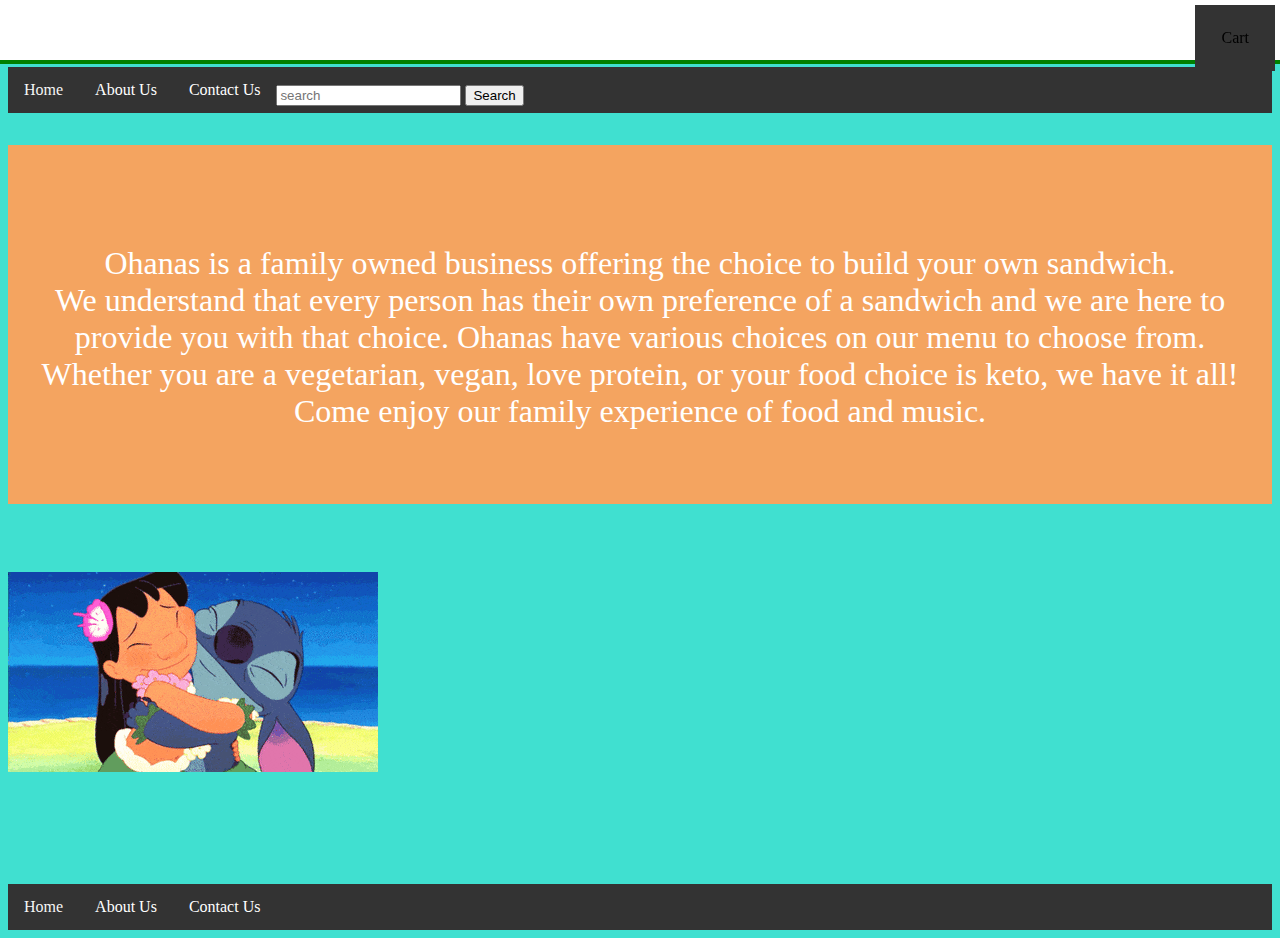
==== Ohanas/about.html @ c28ac6fd "Add files via upload" ====
<!DOCTYPE html>
<html lang="en">
<head>
    <meta charset="UTF-8">
    <meta http-equiv="X-UA-Compatible" content="IE=edge">
    <meta name="viewport" content="width=device-width, initial-scale=1.0">
    <title>About Us</title>
    <link href="assets/css/multiple.css" rel="stylesheet" />

    <!--Google Font 1: Crimson Text-->

    <link rel="preconnect" href="https://fonts.googleapis.com">
    <link rel="preconnect" href="https://fonts.gstatic.com" crossorigin>
    <link href="https://fonts.googleapis.com/css2?family=Bad+Script&family=Crimson+Text&display=swap" rel="stylesheet">
     
    <!--Google Font 2: Bad Script-->

    <link rel="preconnect" href="https://fonts.googleapis.com">
    <link rel="preconnect" href="https://fonts.gstatic.com" crossorigin>
    <link href="https://fonts.googleapis.com/css2?family=Bad+Script&display=swap" rel="stylesheet">

</head>


<h2 id="about-header">About Us</h2>

<!--Header and Navigation-->
<header>
    <a href="#" id="logo"></a>
      <nav>
        <a href="#" id="menu-icon"></a>
        <ul>
          <li><a href="#">Cart</a></li>
          <a href="" id="logo"></a>
        </ul>
     </nav>
</header>

<body>
    <!--Dropdown Menu-->
    <ul>
        <li><a class="active" href="index.html">Home</a></li>
        <li><a href="about.html" target="_blank">About Us</a></li>
        <li><a href="contact.html" target="_blank">Contact Us</a></li>
        <form>
            <br>
            <input type="text" placeholder="search" required>
            <button href="#" id="search-icon" type="search">Search</button>
            <a href="https://openclipart.org/image/800px/svg_to_png/213239/Search-icon.png" id="logo"></a>

        </form>
    </ul>




    <p>
        Ohanas is a family owned business offering the choice to build your own sandwich. 
        <br>
        We understand that every person has their own preference of a sandwich and we are here to provide you with that choice.
        Ohanas have various choices on our menu to choose from. 
        <br>
        Whether you are a vegetarian, vegan, love protein, or your food choice is keto, we have it all!
        <br>
        Come enjoy our family experience of food and music.
        <br>
        <br>
        <br>
    </p>
</body>
<br>
<br>


<!--Footer and Navigation-->
<footer>
    <img class="image" src="assets/images/liloandstitch.gif" id="logo"></a>
      <nav>
     </nav>
</footer>

<br>
<br>
<br>
<br>
<br>
<br>  
    <!--Dropdown Menu-->
    <ul>
        <li><a class="active" href="index.html">Home</a></li>
        <li><a href="about.html" target="_blank">About Us</a></li>
        <li><a href="contact.html" target="_blank">Contact Us</a></li>
    </ul>

</html>
---- Ohanas/assets/css/multiple.css ----
h1 {
  text-shadow: 2px 2px;
}

.active {
  color: whitesmoke;
}

p {
  background-color: sandybrown;
  color: #FFF !important;
  font-size: 2em;
  padding-top: 100px;
  width: 100%;
  text-align: center;
  }

#label-icon {
    display: hidden;
    width: 40px;
    height: 40px;
    background: url(http://www.clker.com/cliparts/5/j/r/G/y/p/shopping-cart-icon.svg) center;
    background-size: contain;
}

/*
.search-icon {
	background: url(https://openclipart.org/image/800px/svg_to_png/213239/Search-icon.png) center;
}
*/

body {
  background-color: turquoise;
}

/* Google Font 1: Crimson Text */
.google-font-text {
  font-family: 'Bad Script', cursive;
  font-family: 'Crimson Text', serif;
}

/* Google Font 2: Bad Script */
.google-font-text a {
  font-family: 'Bad Script', cursive;
}



/* Start of Dropdown Menu */
ul {
  list-style-type: none;
  margin: 0;
  padding: 0;
  overflow: hidden;
  background-color: #333;
}

li {
  float: left;
}

li a, .dropbtn {
  display: inline-block;
  color: white;
  text-align: center;
  padding: 14px 16px;
  text-decoration: none;
}

li a:hover, .dropdown:hover .dropbtn {
  background-color: #0088ce;
}

li.dropdown {
  display: inline-block;
}

.dropdown-content {
  display: none;
  position: absolute;
  background-color: #f9f9f9;
  min-width: 160px;
  box-shadow: 0px 8px 16px 0px rgba(0,0,0,0.2);
}

.dropdown-content a {
  color: black;
  padding: 12px 16px;
  text-decoration: none;
  display: block;
  text-align: left;
}

.dropdown-content a:hover {background-color: #f1f1f1}

.dropdown:hover .dropdown-content {
  display: block;
}
/* Dropdown Menu Ends Here */



/* Responsive Code begins here */
@media only screen and (max-width: 767px) { /*Make the text green on small devices*/
  .mytext{
      color: green;
  }
}

@media only screen and (min-width: 768px) { /*Make the text red on large devices*/
  .mytext{
      color: red;
  }
}

/*CSS styles for mobile*/
@media only screen and (max-width: 480px) { 
  .boxes{
      width: 100%;
      height: 200px;
      background-color: red;
      text-align: center;
      color: white;
  }
}

/* Responsive for Tablets*/
@media only screen and (min-width: 480px) and (max-width: 768px) { 
  .boxes{
      width: 50%;
      height: 200px;
      background-color: yellow;
      display: inline-block;
      float: left;
      border: 4px solid white;
      box-sizing: border-box;
      text-align: center;
  }
}

/* Responsive for Large Screens*/
@media only screen and (min-width: 769px) { 
  .boxes{
      width: 25%;
      height: 200px;
      background-color: green;
      display: inline-block;
      float: left;
      border: 4px solid white;
      box-sizing: border-box;
      color: white;
      text-align: center;
  }
}
/*Responive Code ends here */

/* Header and Navigation begins here */
header {
	position: fixed;
	background: #fff;
	top: 0;
	left: 0;
	z-index: 100;
	width: 100%;
	height: 60px;
	border-bottom: 4px solid green;
}

nav {
	float: right;
	padding: 5px;	
}

/* Additional colors to site */
nav ul {
	list-style: none;
	padding: 0;
}

nav ul li {
	display: inline-block;
	float: left;
	padding: 10px;
	box-sizing: border-box;
}

nav ul li a {
	text-decoration: none;
	color: black;
}

#menu-icon {
	display: hidden;
	width: 40px;
	height: 40px;
	background: url(http://www.clker.com/cliparts/5/j/r/G/y/p/shopping-cart-icon.svg) center;
	background-size: contain;
}
/* Header and Navigation ends here */

/* Media to color for site begins */
/*MEDIA QUERY*/
@media only screen and (max-width : 768px) {
	header {
		position: absolute;
		border-bottom: 4px solid red;
	}
	a, a:active, a:visited {
		color: white;
	}

	#menu-icon {
		display:inline-block;
	}

	nav ul, nav:active ul { 
		display: none;
		position: absolute;
		background: #fff;
		right: 0;		
		border: 5px solid #000;
		width: 100%;
	}

	nav li:last-of-type {
		border-bottom: 0px;
	}

	nav ul li {
		text-align: center;
		width: 100%;
		margin: 0;
		padding: 20px 0 20px 0;
		background-color: red;
		border-bottom: 1px solid #fff;
	}

	/*This makes sure the nav menu opens up */
	nav:hover ul {
		display: block;
	}
}
/* Media to color for site ends */
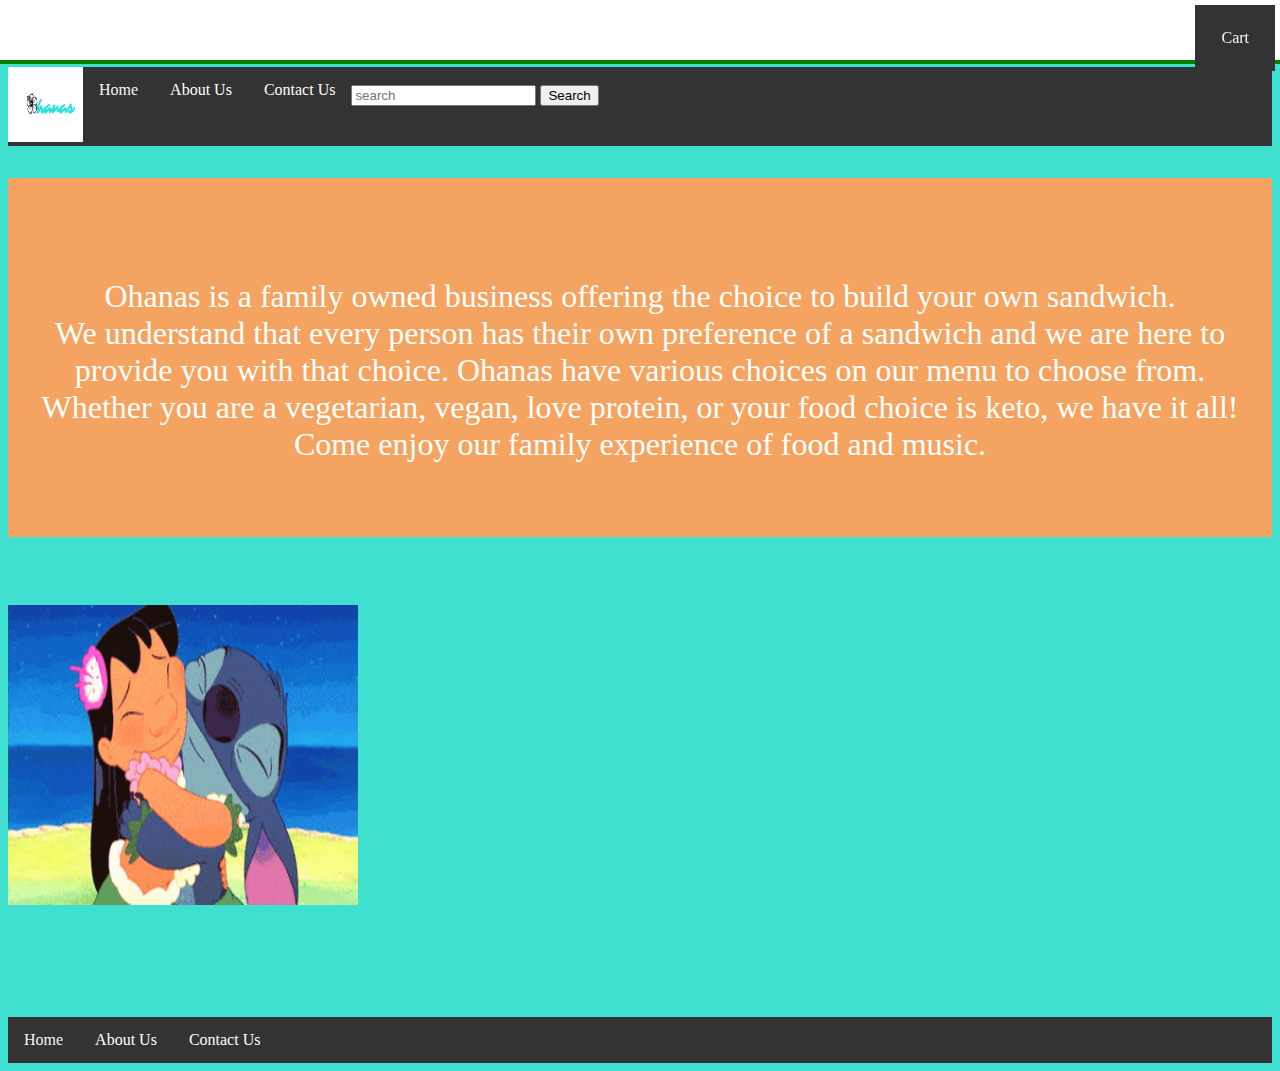
==== commit 8ac42ad9: "Add files via upload" ====
--- a/Ohanas/about.html
+++ b/Ohanas/about.html
@@ -39,15 +39,14 @@
 <body>
     <!--Dropdown Menu-->
     <ul>
-        <li><a class="active" href="index.html">Home</a></li>
-        <li><a href="about.html" target="_blank">About Us</a></li>
+        <li><img src="assets/images/ohanas.png" rel="title" width="75" height="75"></li>
+        <li><a class="active" href="index.html" target="_blank">Home</a></li>
+        <li><a href="about.html">About Us</a></li>
         <li><a href="contact.html" target="_blank">Contact Us</a></li>
         <form>
             <br>
             <input type="text" placeholder="search" required>
             <button href="#" id="search-icon" type="search">Search</button>
-            <a href="https://openclipart.org/image/800px/svg_to_png/213239/Search-icon.png" id="logo"></a>
-
         </form>
     </ul>
 
@@ -74,7 +73,7 @@
 
 <!--Footer and Navigation-->
 <footer>
-    <img class="image" src="assets/images/liloandstitch.gif" id="logo"></a>
+    <img class="image" src="assets/images/liloandstitch.gif" height="300" width="350"></a>
       <nav>
      </nav>
 </footer>
--- a/Ohanas/assets/css/multiple.css
+++ b/Ohanas/assets/css/multiple.css
@@ -15,20 +15,6 @@
   text-align: center;
   }
 
-#label-icon {
-    display: hidden;
-    width: 40px;
-    height: 40px;
-    background: url(http://www.clker.com/cliparts/5/j/r/G/y/p/shopping-cart-icon.svg) center;
-    background-size: contain;
-}
-
-/*
-.search-icon {
-	background: url(https://openclipart.org/image/800px/svg_to_png/213239/Search-icon.png) center;
-}
-*/
-
 body {
   background-color: turquoise;
 }
@@ -36,15 +22,13 @@
 /* Google Font 1: Crimson Text */
 .google-font-text {
   font-family: 'Bad Script', cursive;
-  font-family: 'Crimson Text', serif;
+  
 }
 
 /* Google Font 2: Bad Script */
 .google-font-text a {
   font-family: 'Bad Script', cursive;
 }
-
-
 
 /* Start of Dropdown Menu */
 ul {
@@ -113,7 +97,7 @@
   }
 }
 
-/*CSS styles for mobile*/
+/*Responsive for mobile*/
 @media only screen and (max-width: 480px) { 
   .boxes{
       width: 100%;
@@ -186,7 +170,7 @@
 
 nav ul li a {
 	text-decoration: none;
-	color: black;
+	color: whitesmoke;
 }
 
 #menu-icon {
